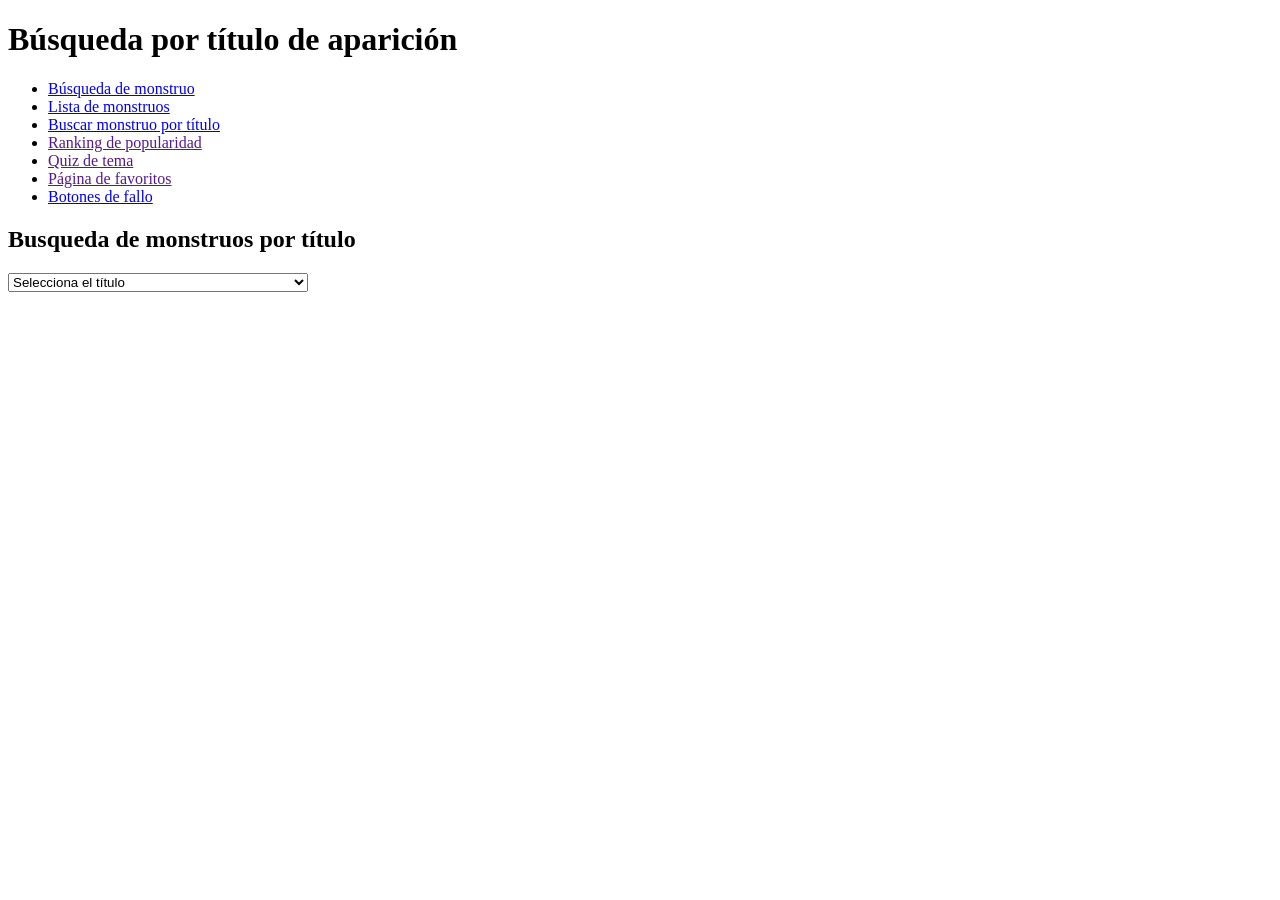
==== Proyecto API Yhoshua/pages/busquedaTitulo.html @ 57d026a9 "Add files via upload" ====
<!DOCTYPE html>
<html lang="en">
<head>
    <meta charset="UTF-8">
    <meta name="viewport" content="width=device-width, initial-scale=1.0">
    <link rel="stylesheet" href="/css/estilos.css">
    <title>Busqueda por título de aparición</title>
</head>
<body>
    <header>
        <h1>Búsqueda por título de aparición</h1>
        <!-- Barra de navegación para otras páginas -->
        <nav>
            <ul>
                <li>
                    <a href="/pages/index.html">Búsqueda de monstruo</a>
                </li>
                <li>
                    <a href="/pages/listaCompleta.html">Lista de monstruos</a>
                </li>
                <li>
                    <a href="/pages/busquedaTitulo.html">Buscar monstruo por título</a>
                </li>
                <li>
                    <a href="">Ranking de popularidad</a>
                </li>
                <li>
                    <a href="">Quiz de tema</a>
                </li>
                <li>
                    <a href="">Página de favoritos</a>
                </li>
                <li>
                    <a href="/pages/fallos.html">Botones de fallo</a>
                </li>
            </ul>
        </nav>
    </header>


    <main>
        <div>
            <div class="tituloPagina-container">
                <h2 class="tituloPagina">Busqueda de monstruos por título</h2>
            </div>
            <div>
                <select name="Seleccion por titulo" id="seleccionTitulo">
                    <option value="" disabled selected>Selecciona el título</option>
                    <option value="MH">Monster Hunter</option>
                    <option value="MHG">Monster Hunter G</option>
                    <option value="MHP">Monster Hunter Portable</option>
                    <option value="MH2">Monster Hunter 2</option>
                    <option value="P2nd">Monster Hunter Freedom 2/Portable 2nd</option>
                    <option value="P2G">Monster Hunter Freedom Unite/Portable 2nd G</option>
                    <option value="P3rd">Monster Hunter Portable 3rd</option>
                    <option value="MH3">Monster Hunter 3/Tri</option>
                    <option value="MH3G">Monster Hunter 3 Ultimate</option>
                    <option value="MH4">Monster Hunter 4</option>
                    <option value="MH4G">Monster Hunter 4 Ultimate</option>
                    <option value="MHX">Monster Hunter X/Generations</option>
                    <option value="MHXX">Monster Hunter XX/Generations Ultimate</option>
                    <option value="MHW">Monster Hunter World</option>
                    <option value="MHWI">Monster Hunter World Iceborne</option>
                    <option value="MHR">Monster Hunter Rise</option>
                    <option value="MHRS">Monster Hunter Rise Sunbreak</option>
                </select>
            </div>
            <div class="mensaje-container">
                <p id="mensaje"></p>
            </div>
            <div id="tarjetasMonstruosContainer">

            </div>
        </div>
        
    </main>



    <script src="/javascript/script.js"></script>
</body>
</html>
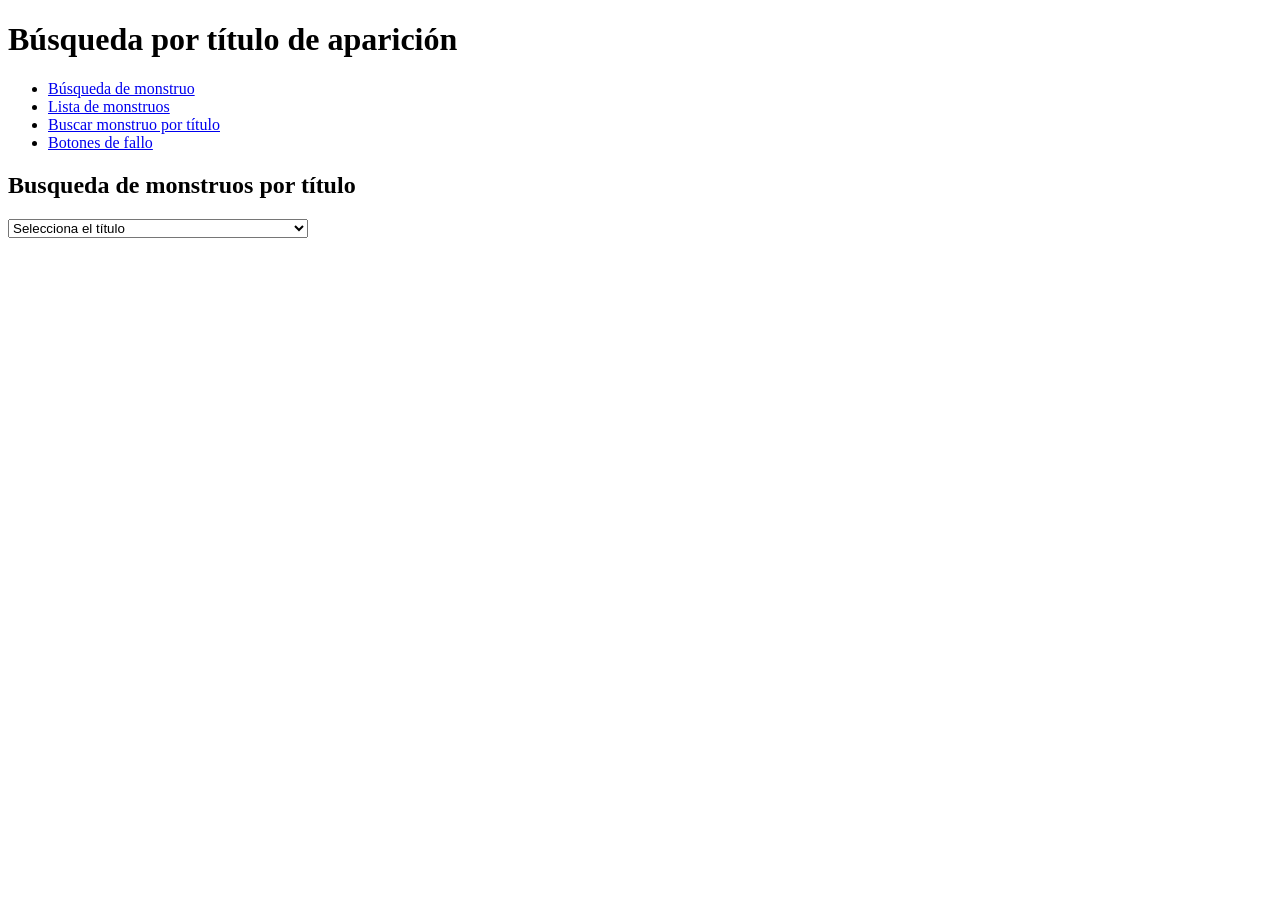
==== commit e795f04f: "Add files via upload" ====
--- a/Proyecto API Yhoshua/pages/busquedaTitulo.html
+++ b/Proyecto API Yhoshua/pages/busquedaTitulo.html
@@ -8,30 +8,32 @@
 </head>
 <body>
     <header>
-        <h1>Búsqueda por título de aparición</h1>
+        <div class="tituloPagina-container">
+            <h1 class="tituloPagina">Búsqueda por título de aparición</h1>
+        </div>
         <!-- Barra de navegación para otras páginas -->
-        <nav>
-            <ul>
-                <li>
-                    <a href="/pages/index.html">Búsqueda de monstruo</a>
+        <nav class="navPaginas">
+            <ul class="listaPaginas">
+                <li class="liPagina">
+                    <a href="/pages/index.html" class="linkPagina">Búsqueda de monstruo</a>
                 </li>
-                <li>
-                    <a href="/pages/listaCompleta.html">Lista de monstruos</a>
+                <li class="liPagina">
+                    <a href="/pages/listaCompleta.html" class="linkPagina">Lista de monstruos</a>
                 </li>
-                <li>
-                    <a href="/pages/busquedaTitulo.html">Buscar monstruo por título</a>
+                <li class="liPagina">
+                    <a href="/pages/busquedaTitulo.html" class="linkPagina">Buscar monstruo por título</a>
                 </li>
-                <li>
-                    <a href="">Ranking de popularidad</a>
+                <!-- <li class="liPagina">
+                    <a href="" class="linkPagina">Ranking de popularidad</a>
                 </li>
-                <li>
-                    <a href="">Quiz de tema</a>
+                <li class="liPagina">
+                    <a href="" class="linkPagina">Quiz de tema</a>
                 </li>
-                <li>
-                    <a href="">Página de favoritos</a>
-                </li>
-                <li>
-                    <a href="/pages/fallos.html">Botones de fallo</a>
+                <li class="liPagina">
+                    <a href="" class="linkPagina">Página de favoritos</a>
+                </li> -->
+                <li class="liPagina">
+                    <a href="/pages/fallos.html" class="linkPagina">Botones de fallo</a>
                 </li>
             </ul>
         </nav>
@@ -40,10 +42,10 @@
 
     <main>
         <div>
-            <div class="tituloPagina-container">
-                <h2 class="tituloPagina">Busqueda de monstruos por título</h2>
+            <div class="subtituloPagina-container">
+                <h2 class="subtituloPagina">Busqueda de monstruos por título</h2>
             </div>
-            <div>
+            <div class="seleccionTitulo-container">
                 <select name="Seleccion por titulo" id="seleccionTitulo">
                     <option value="" disabled selected>Selecciona el título</option>
                     <option value="MH">Monster Hunter</option>
